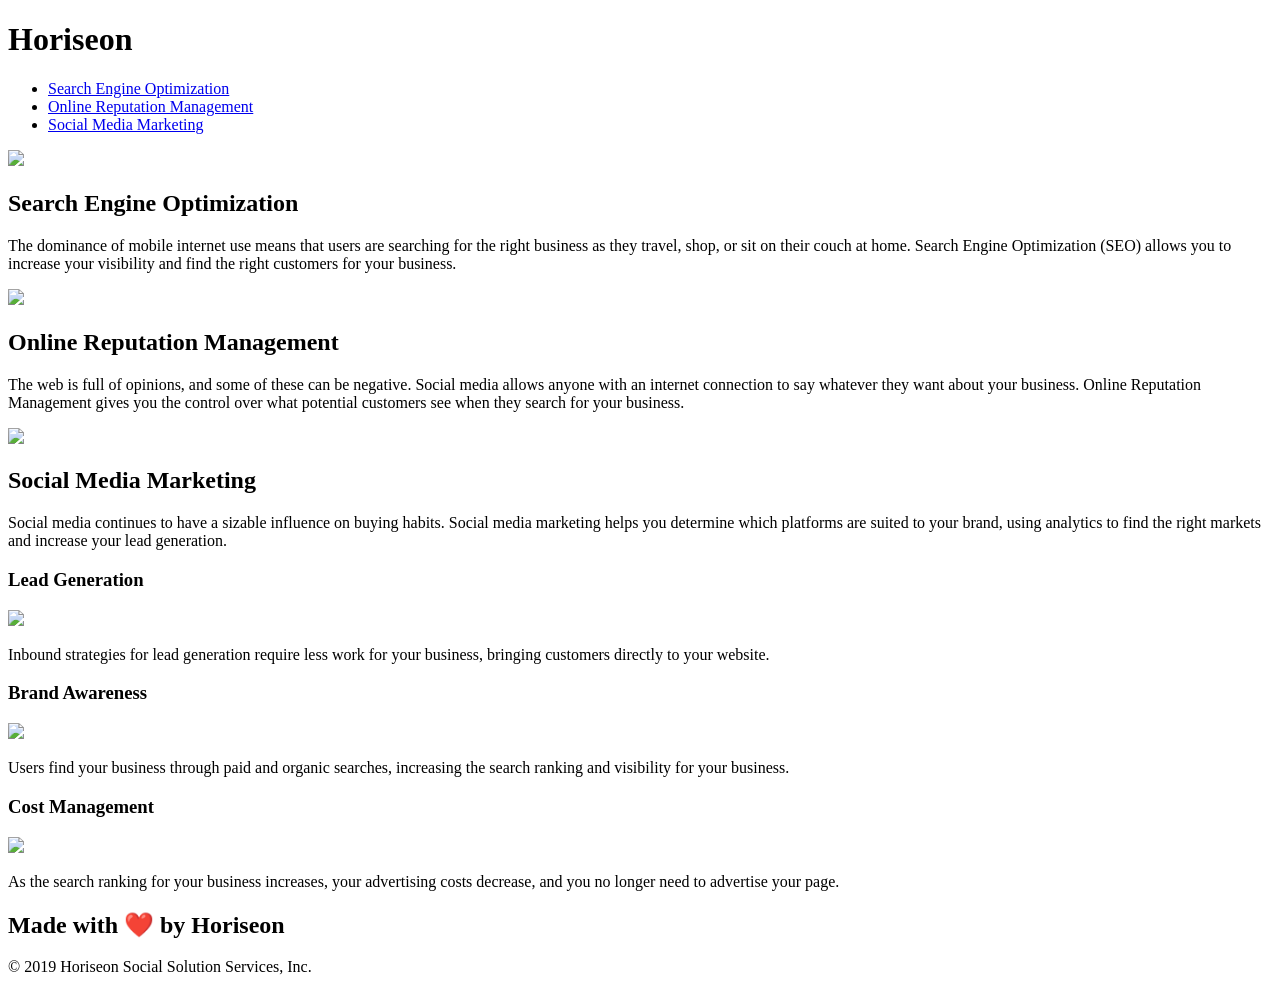
==== index.html @ 00c122d9 "Adjusted folder structure" ====
<!DOCTYPE html>
<html lang="en-us">

<head>
    <meta charset="UTF-8" />
    <link rel="stylesheet" href="./assets/css/style.css">
    <title>Horiseon.btb</title>
</head>

<body>
    <div class="header">
        <h1>Hori<span class="seo">seo</span>n</h1>
        <div>
            <ul>
                <li>
                    <a href="#search-engine-optimization">Search Engine Optimization</a>
                </li>
                <li>
                    <a href="#online-reputation-management">Online Reputation Management</a>
                </li>
                <li>
                    <a href="#social-media-marketing">Social Media Marketing</a>
                </li>
            </ul>
        </div>
    </div>
    <div class="hero"></div>
    <div class="content">
        <div class="search-engine-optimization">
            <img src="./assets/images/search-engine-optimization.jpg" class="float-left" />
            <h2>Search Engine Optimization</h2>
            <p>
                The dominance of mobile internet use means that users are searching for the right business as they travel, shop, or sit on their couch at home. Search Engine Optimization (SEO) allows you to increase your visibility and find the right customers for your business.
            </p>
        </div>
        <div id="online-reputation-management" class="online-reputation-management">
            <img src="./assets/images/online-reputation-management.jpg" class="float-right" />
            <h2>Online Reputation Management</h2>
            <p>
                The web is full of opinions, and some of these can be negative. Social media allows anyone with an internet connection to say whatever they want about your business. Online Reputation Management gives you the control over what potential customers see when they search for your business.
            </p>
        </div>
        <div id="social-media-marketing" class="social-media-marketing">
            <img src="./assets/images/social-media-marketing.jpg" class="float-left" />
            <h2>Social Media Marketing</h2>
            <p>
                Social media continues to have a sizable influence on buying habits. Social media marketing helps you determine which platforms are suited to your brand, using analytics to find the right markets and increase your lead generation.
            </p>
        </div>
    </div>
    <div class="benefits">
        <div class="benefit-lead">
            <h3>Lead Generation</h3>
            <img src="./assets/images/lead-generation.png" />
            <p>
                Inbound strategies for lead generation require less work for your business, bringing customers directly to your website.
            </p>
        </div>
        <div class="benefit-brand">
            <h3>Brand Awareness</h3>
            <img src="./assets/images/brand-awareness.png" />
            <p>
                Users find your business through paid and organic searches, increasing the search ranking and visibility for your business.
            </p>
        </div>
        <div class="benefit-cost">
            <h3>Cost Management</h3>
            <img src="./assets/images/cost-management.png" />
            <p>
                As the search ranking for your business increases, your advertising costs decrease, and you no longer need to advertise your page.
            </p>
        </div>
    </div>
    <div class="footer">
        <h2>Made with ❤️️ by Horiseon</h2>
        <p>
            &copy; 2019 Horiseon Social Solution Services, Inc.
        </p>
    </div>
</body>

</html>
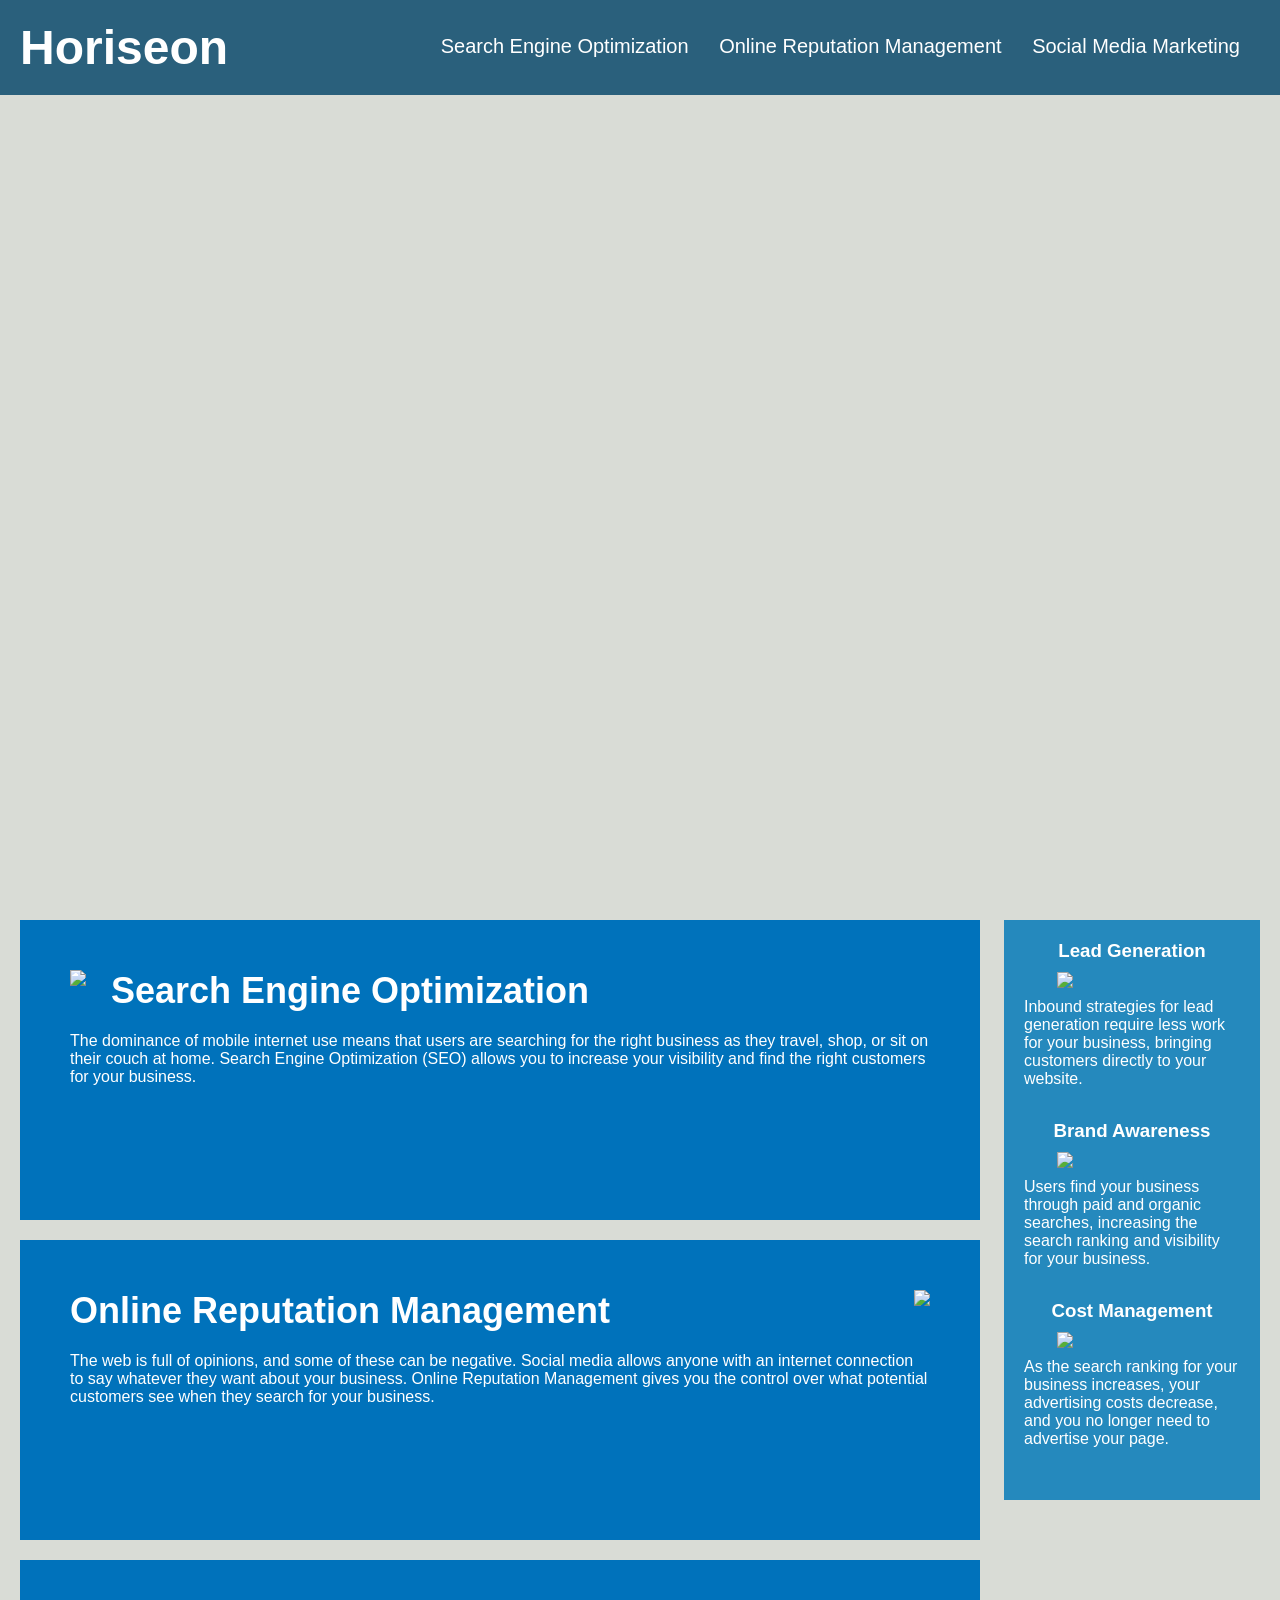
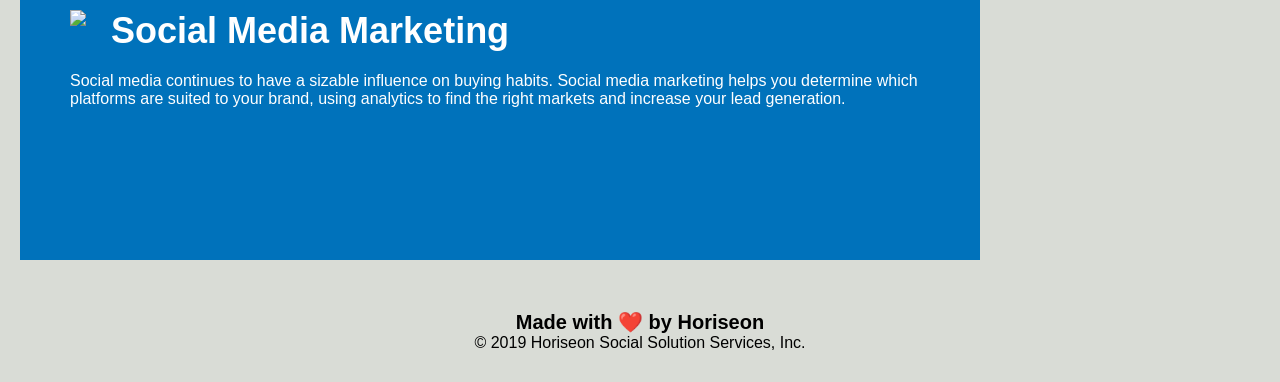
==== commit ce0d6130: "created new asset folder to fix broken link to css file" ====
--- a/index.html
+++ b/index.html
@@ -3,7 +3,7 @@
 
 <head>
     <meta charset="UTF-8" />
-    <link rel="stylesheet" href="./assets/css/style.css">
+    <link rel="stylesheet" href="./asset/css/style.css">
     <title>Horiseon.btb</title>
 </head>
 
--- a/asset/css/style.css
+++ b/asset/css/style.css
@@ -0,0 +1,214 @@
+* {
+    box-sizing: border-box;
+    padding: 0;
+    margin: 0;
+}
+/* controls background for the whole page except for elements specifically managed by classes */
+body {
+   background-color: #d9dcd6;
+
+}
+
+/* controls header background and font style. does not impact "seo" of Horiseon */
+.header {
+    padding: 20px;
+    font-family: 'Trebuchet MS', 'Lucida Sans Unicode', 'Lucida Grande', 'Lucida Sans', Arial, sans-serif;
+    background-color: #2a607c;
+    color: #ffffff;
+
+}
+/* sets font size for "Horiseon" header title */
+.header h1 {
+    display: inline-block;
+    font-size: 48px;
+}
+/* REMOVE - sets font folor for "seo" portion of Horiseon at the top of the page */
+/* .header h1 .seo - not needed as .header h1 sets settings for "Horiseon" header */
+/* .header h1 .seo { 
+    color: #d9dcd6;
+}*/
+
+/* controls positioning for header elements */
+.header div {
+    padding-top: 15px;
+    margin-right: 20px;
+    float: right;
+    font-family: 'Gill Sans', 'Gill Sans MT', Calibri, 'Trebuchet MS', sans-serif;
+    font-size: 20px;
+}
+
+/* REMOVE - class meant to manage unordered list for links. no impact as no list style is defined */
+.header div ul {
+    list-style-type: none;
+}
+/* controls positioning of links at the top of the page */
+.header div ul li {
+    display: inline-block;
+    margin-left: 25px; 
+  
+}
+/* controls color of links at top of the page */
+ a { 
+    color: #ffffff;
+    text-decoration: none;
+} 
+
+/* controls body paragraph content font size */
+p {
+    font-size: 16px;
+}
+/* adds main image at top of page and controls its size and position */
+.hero {
+    height: 800px;
+    width: 100%;
+    margin-bottom: 25px;
+    background-image: url("../images/digital-marketing-meeting.jpg");
+    background-size: cover;
+    background-position: center;
+}
+/* controls positioning of image for "Search Engine Optimizations and "Social Media Marketing"*/
+.float-left {
+    float: left;
+    margin-right: 25px;
+}
+/* controls positioning of imagae for "Online Reputation Management */
+.float-right {
+    float: right;
+    margin-left: 25px;
+}
+/* controls alignment of elements under the class div */
+.content {
+    width: 75%;
+    display: inline-block;
+    margin-left: 20px;
+    color: #ffffff;
+    font-family: 'Gill Sans', 'Gill Sans MT', Calibri, 'Trebuchet MS', sans-serif;
+  
+}
+/* controls positioning for div class "benefits" */
+/* can set font color here rather than repeating in subsequent classes below */
+.benefits {
+    margin-right: 20px;
+    padding: 20px;
+    clear: both;
+    float: right;
+    width: 20%;
+    height: 100%;
+    font-family: 'Gill Sans', 'Gill Sans MT', Calibri, 'Trebuchet MS', sans-serif;
+    background-color: #2589bd;
+    color: #ffffff;
+ 
+}
+
+.benefit-lead {
+    margin-bottom: 32px;
+    /* color: #ffffff; */
+}
+
+.benefit-brand {
+    margin-bottom: 32px;
+    /* color: #ffffff; */
+}
+
+.benefit-cost {
+    margin-bottom: 32px;
+    /* color: #ffffff; */
+}
+
+.benefit-lead h3 {
+    margin-bottom: 10px;
+    text-align: center;
+}
+
+.benefit-brand h3 {
+    margin-bottom: 10px;
+    text-align: center;
+}
+
+.benefit-cost h3 {
+    margin-bottom: 10px;
+    text-align: center;
+}
+
+.benefit-lead img {
+    display: block;
+    margin: 10px auto;
+    max-width: 150px;
+}
+
+.benefit-brand img {
+    display: block;
+    margin: 10px auto;
+    max-width: 150px;
+}
+
+.benefit-cost img {
+    display: block;
+    margin: 10px auto;
+    max-width: 150px;
+}
+/* font colors and font style for following 3 classes can be consolidated under "content" class */
+.search-engine-optimization {
+    margin-bottom: 20px;
+    padding: 50px;
+    height: 300px;
+    /* font-family: 'Gill Sans', 'Gill Sans MT', Calibri, 'Trebuchet MS', sans-serif; */
+    background-color: #0072bb;
+    /* color: #ffffff; */
+}
+
+.online-reputation-management {
+    margin-bottom: 20px;
+    padding: 50px;
+    height: 300px;
+    /* font-family: 'Gill Sans', 'Gill Sans MT', Calibri, 'Trebuchet MS', sans-serif; */
+    background-color: #0072bb;
+    /* color: #ffffff; */
+}
+
+.social-media-marketing {
+    margin-bottom: 20px;
+    padding: 50px;
+    height: 300px;
+    /* font-family: 'Gill Sans', 'Gill Sans MT', Calibri, 'Trebuchet MS', sans-serif; */
+    background-color: #0072bb;
+    /* color: #ffffff; */
+}
+
+.search-engine-optimization img {
+    max-height: 200px;
+}
+
+.online-reputation-management img {
+    max-height: 200px;
+}
+
+.social-media-marketing img {
+    max-height: 200px;
+}
+
+.search-engine-optimization h2 {
+    margin-bottom: 20px;
+    font-size: 36px;
+}
+
+.online-reputation-management h2 {
+    margin-bottom: 20px;
+    font-size: 36px;
+}
+
+.social-media-marketing h2 {
+    margin-bottom: 20px;
+    font-size: 36px;
+}
+
+.footer {
+    padding: 30px;
+    clear: both;
+    font-family: 'Trebuchet MS', 'Lucida Sans Unicode', 'Lucida Grande', 'Lucida Sans', Arial, sans-serif;
+    text-align: center;
+}
+
+.footer h2 {
+    font-size: 20px;
+}
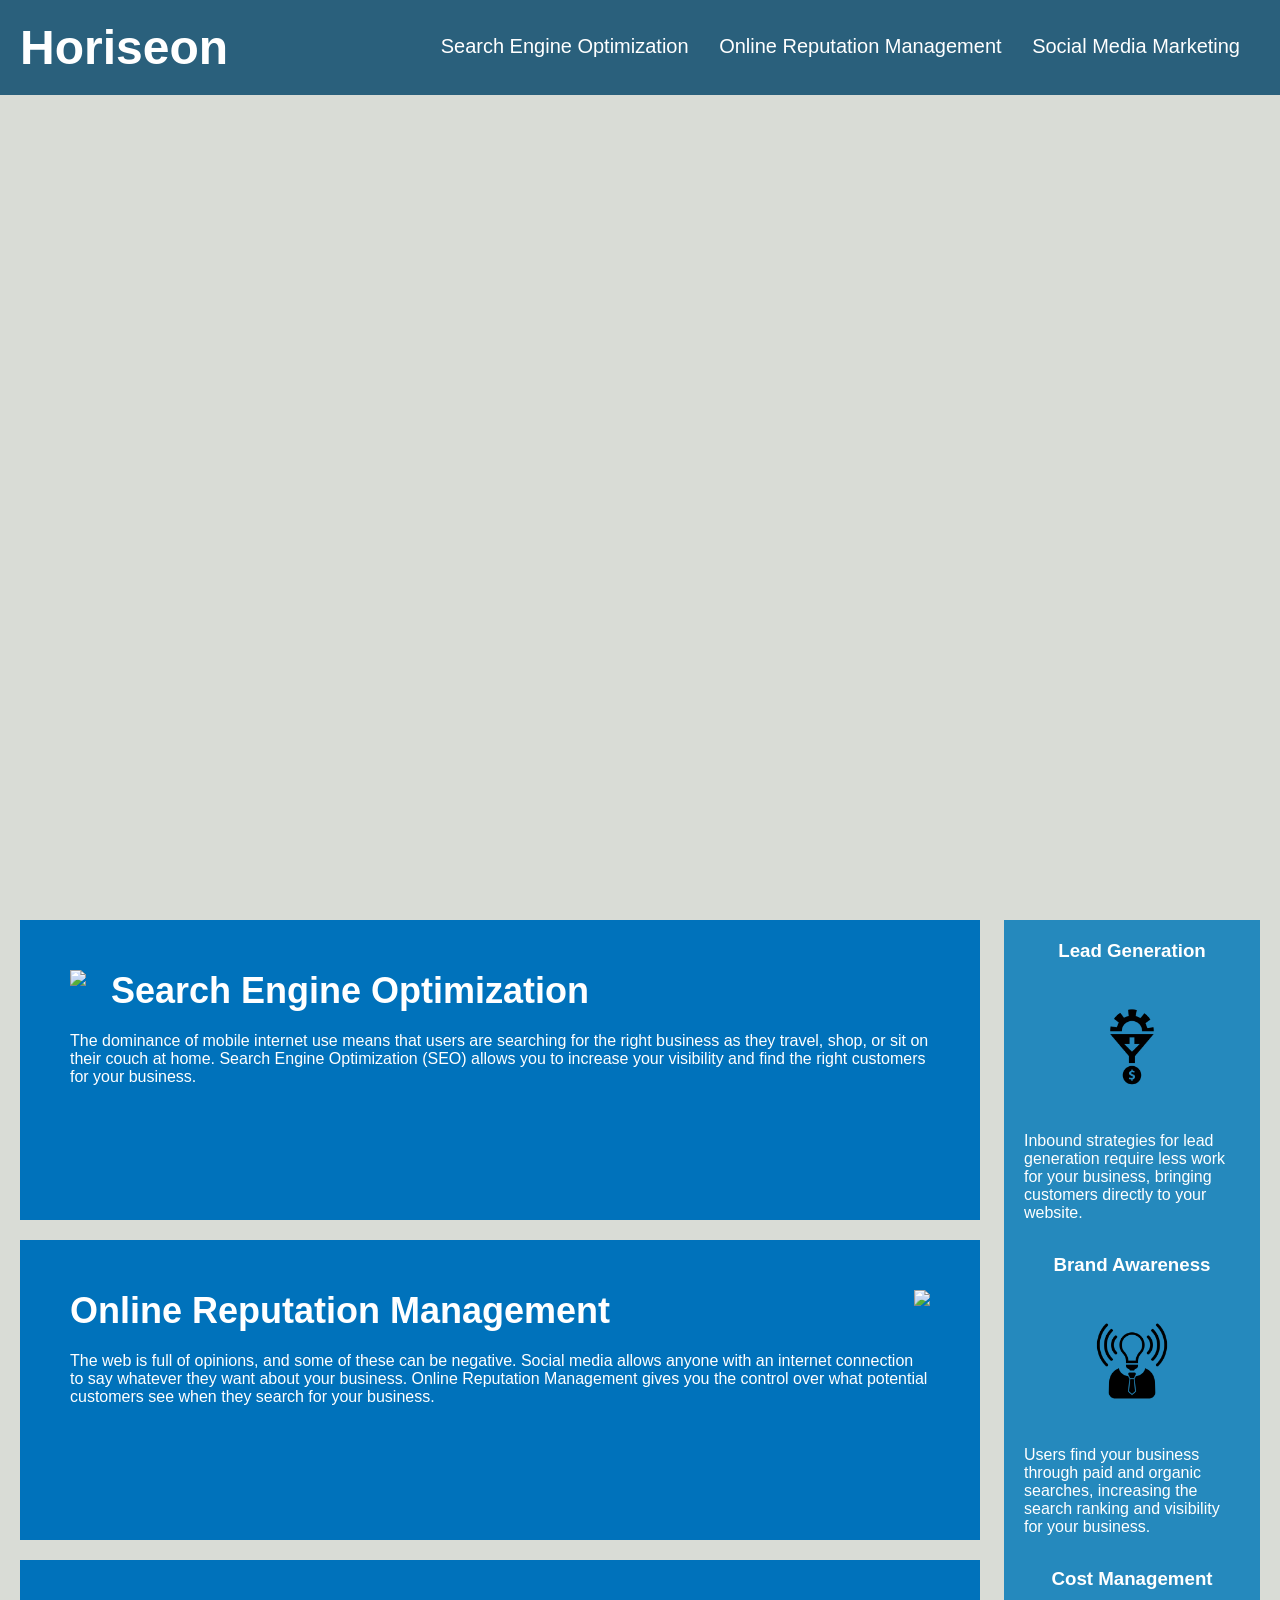
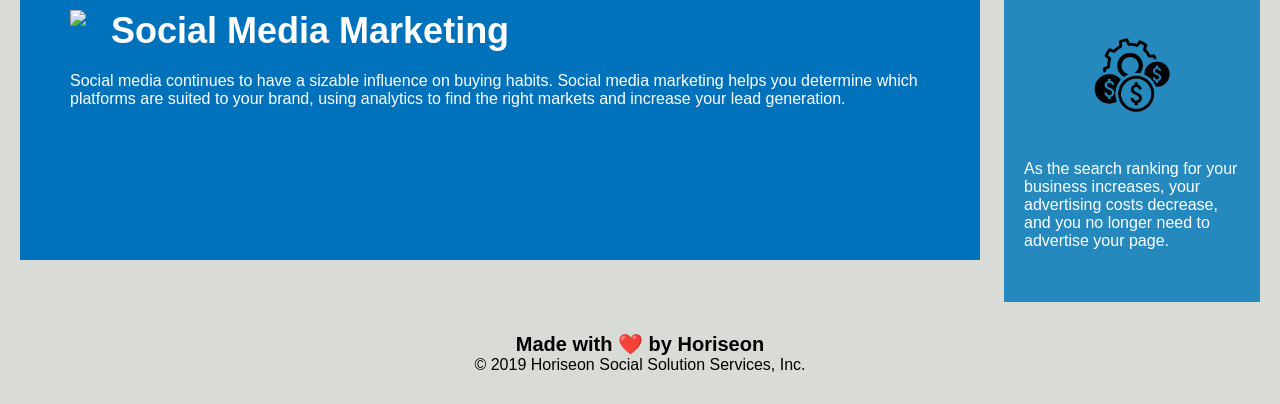
==== commit 98431910: "rebuilt assets folder to relink all images in html to css file" ====
--- a/index.html
+++ b/index.html
@@ -3,7 +3,7 @@
 
 <head>
     <meta charset="UTF-8" />
-    <link rel="stylesheet" href="./asset/css/style.css">
+    <link rel="stylesheet" href="./assets/css/style.css">
     <title>Horiseon.btb</title>
 </head>
 
--- a/assets/css/style.css
+++ b/assets/css/style.css
@@ -0,0 +1,214 @@
+* {
+    box-sizing: border-box;
+    padding: 0;
+    margin: 0;
+}
+/* controls background for the whole page except for elements specifically managed by classes */
+body {
+   background-color: #d9dcd6;
+
+}
+
+/* controls header background and font style. does not impact "seo" of Horiseon */
+.header {
+    padding: 20px;
+    font-family: 'Trebuchet MS', 'Lucida Sans Unicode', 'Lucida Grande', 'Lucida Sans', Arial, sans-serif;
+    background-color: #2a607c;
+    color: #ffffff;
+
+}
+/* sets font size for "Horiseon" header title */
+.header h1 {
+    display: inline-block;
+    font-size: 48px;
+}
+/* REMOVE - sets font folor for "seo" portion of Horiseon at the top of the page */
+/* .header h1 .seo - not needed as .header h1 sets settings for "Horiseon" header */
+/* .header h1 .seo { 
+    color: #d9dcd6;
+}*/
+
+/* controls positioning for header elements */
+.header div {
+    padding-top: 15px;
+    margin-right: 20px;
+    float: right;
+    font-family: 'Gill Sans', 'Gill Sans MT', Calibri, 'Trebuchet MS', sans-serif;
+    font-size: 20px;
+}
+
+/* REMOVE - class meant to manage unordered list for links. no impact as no list style is defined */
+.header div ul {
+    list-style-type: none;
+}
+/* controls positioning of links at the top of the page */
+.header div ul li {
+    display: inline-block;
+    margin-left: 25px; 
+  
+}
+/* controls color of links at top of the page */
+ a { 
+    color: #ffffff;
+    text-decoration: none;
+} 
+
+/* controls body paragraph content font size */
+p {
+    font-size: 16px;
+}
+/* adds main image at top of page and controls its size and position */
+.hero {
+    height: 800px;
+    width: 100%;
+    margin-bottom: 25px;
+    background-image: url("../images/digital-marketing-meeting.jpg");
+    background-size: cover;
+    background-position: center;
+}
+/* controls positioning of image for "Search Engine Optimizations and "Social Media Marketing"*/
+.float-left {
+    float: left;
+    margin-right: 25px;
+}
+/* controls positioning of imagae for "Online Reputation Management */
+.float-right {
+    float: right;
+    margin-left: 25px;
+}
+/* controls alignment of elements under the class div */
+.content {
+    width: 75%;
+    display: inline-block;
+    margin-left: 20px;
+    color: #ffffff;
+    font-family: 'Gill Sans', 'Gill Sans MT', Calibri, 'Trebuchet MS', sans-serif;
+  
+}
+/* controls positioning for div class "benefits" */
+/* can set font color here rather than repeating in subsequent classes below */
+.benefits {
+    margin-right: 20px;
+    padding: 20px;
+    clear: both;
+    float: right;
+    width: 20%;
+    height: 100%;
+    font-family: 'Gill Sans', 'Gill Sans MT', Calibri, 'Trebuchet MS', sans-serif;
+    background-color: #2589bd;
+    color: #ffffff;
+ 
+}
+
+.benefit-lead {
+    margin-bottom: 32px;
+    /* color: #ffffff; */
+}
+
+.benefit-brand {
+    margin-bottom: 32px;
+    /* color: #ffffff; */
+}
+
+.benefit-cost {
+    margin-bottom: 32px;
+    /* color: #ffffff; */
+}
+
+.benefit-lead h3 {
+    margin-bottom: 10px;
+    text-align: center;
+}
+
+.benefit-brand h3 {
+    margin-bottom: 10px;
+    text-align: center;
+}
+
+.benefit-cost h3 {
+    margin-bottom: 10px;
+    text-align: center;
+}
+
+.benefit-lead img {
+    display: block;
+    margin: 10px auto;
+    max-width: 150px;
+}
+
+.benefit-brand img {
+    display: block;
+    margin: 10px auto;
+    max-width: 150px;
+}
+
+.benefit-cost img {
+    display: block;
+    margin: 10px auto;
+    max-width: 150px;
+}
+/* font colors and font style for following 3 classes can be consolidated under "content" class */
+.search-engine-optimization {
+    margin-bottom: 20px;
+    padding: 50px;
+    height: 300px;
+    /* font-family: 'Gill Sans', 'Gill Sans MT', Calibri, 'Trebuchet MS', sans-serif; */
+    background-color: #0072bb;
+    /* color: #ffffff; */
+}
+
+.online-reputation-management {
+    margin-bottom: 20px;
+    padding: 50px;
+    height: 300px;
+    /* font-family: 'Gill Sans', 'Gill Sans MT', Calibri, 'Trebuchet MS', sans-serif; */
+    background-color: #0072bb;
+    /* color: #ffffff; */
+}
+
+.social-media-marketing {
+    margin-bottom: 20px;
+    padding: 50px;
+    height: 300px;
+    /* font-family: 'Gill Sans', 'Gill Sans MT', Calibri, 'Trebuchet MS', sans-serif; */
+    background-color: #0072bb;
+    /* color: #ffffff; */
+}
+
+.search-engine-optimization img {
+    max-height: 200px;
+}
+
+.online-reputation-management img {
+    max-height: 200px;
+}
+
+.social-media-marketing img {
+    max-height: 200px;
+}
+
+.search-engine-optimization h2 {
+    margin-bottom: 20px;
+    font-size: 36px;
+}
+
+.online-reputation-management h2 {
+    margin-bottom: 20px;
+    font-size: 36px;
+}
+
+.social-media-marketing h2 {
+    margin-bottom: 20px;
+    font-size: 36px;
+}
+
+.footer {
+    padding: 30px;
+    clear: both;
+    font-family: 'Trebuchet MS', 'Lucida Sans Unicode', 'Lucida Grande', 'Lucida Sans', Arial, sans-serif;
+    text-align: center;
+}
+
+.footer h2 {
+    font-size: 20px;
+}
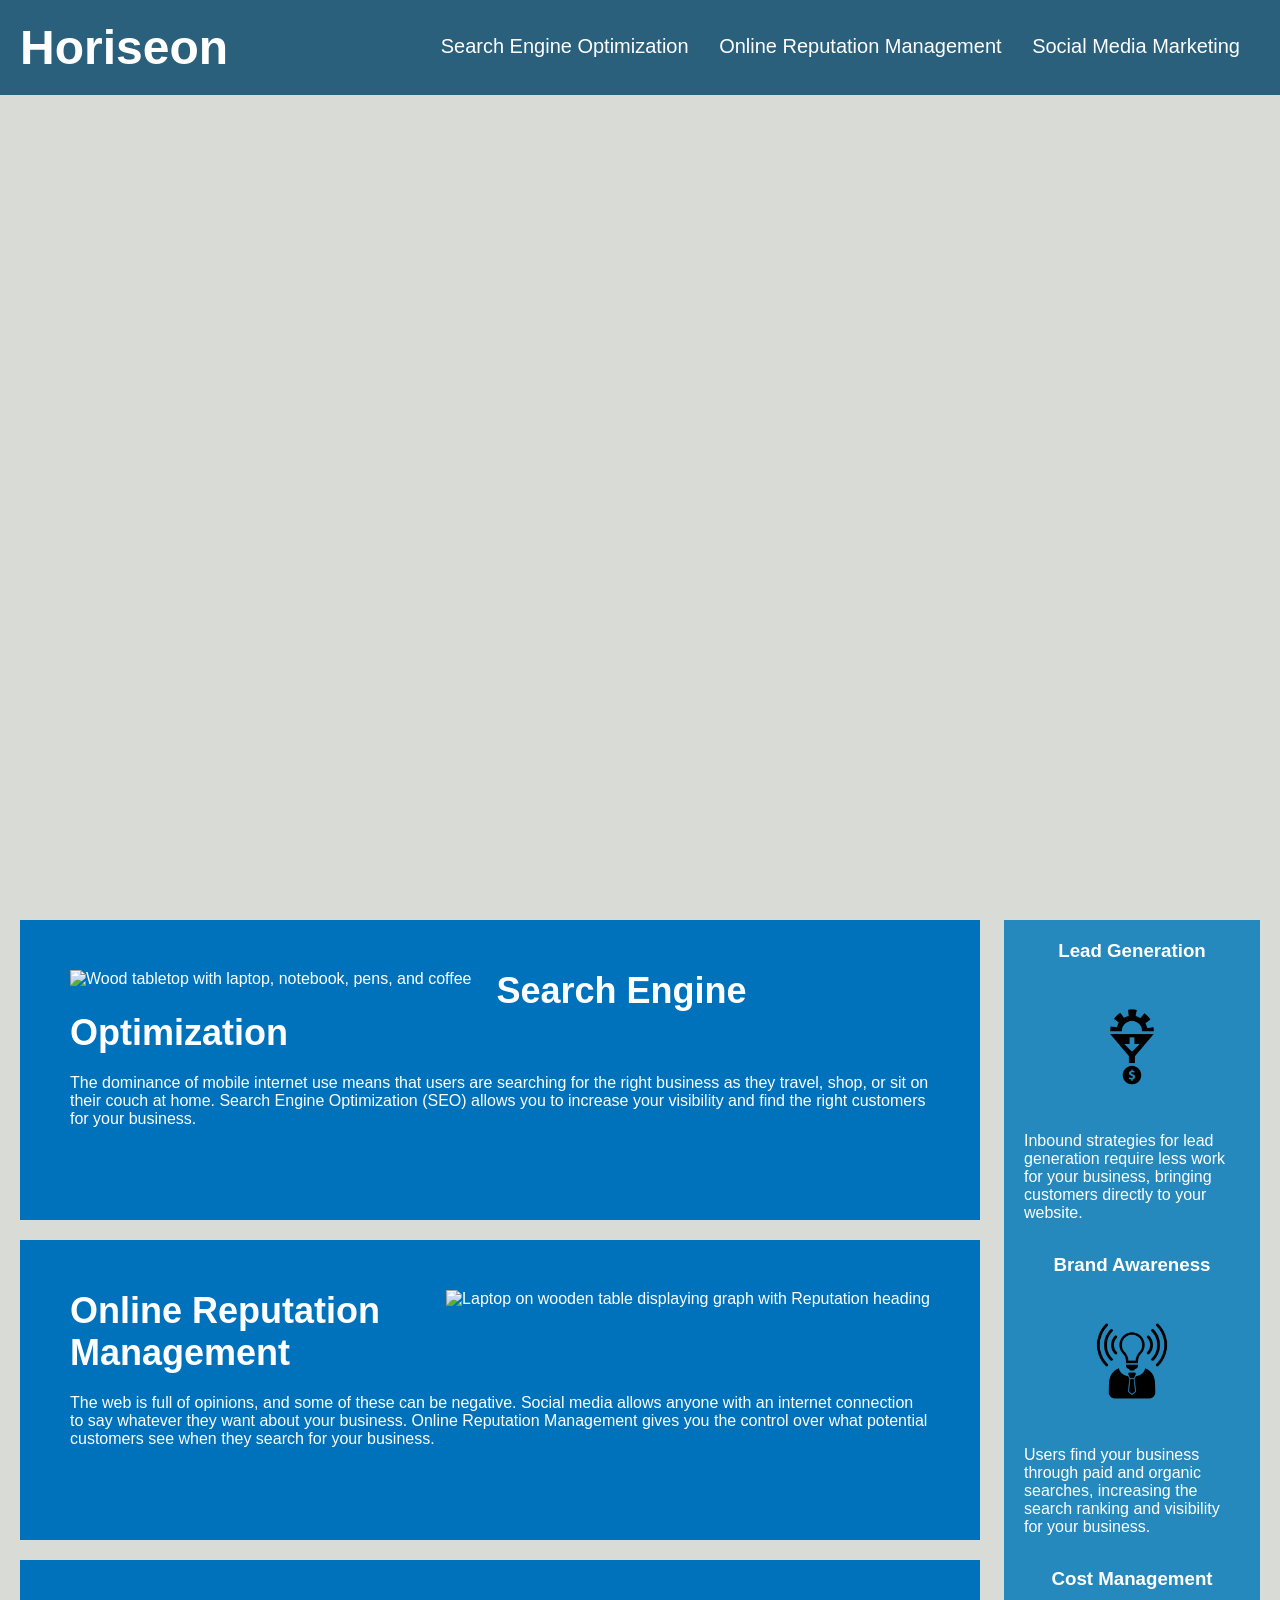
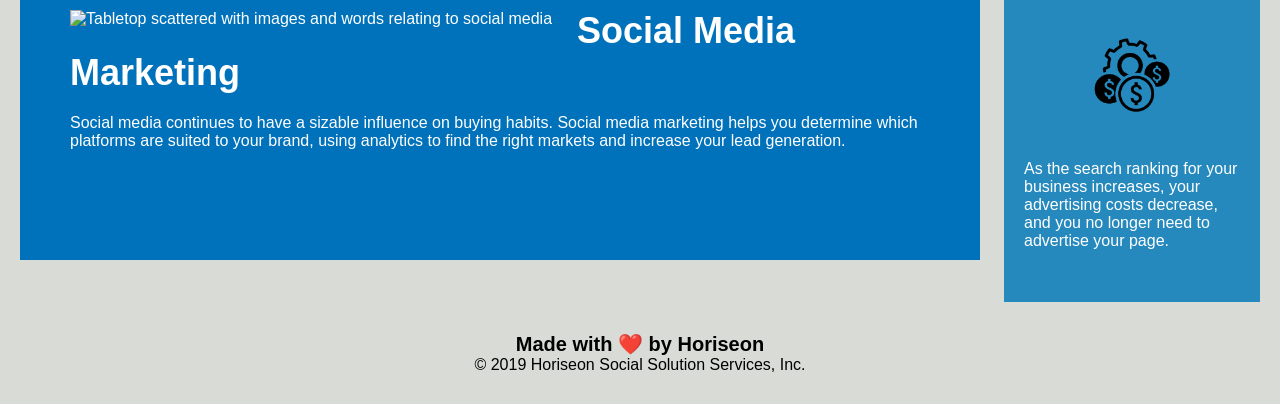
==== commit 4ad51107: "Streamlined CSS and HTML structures / Updated HTML to have more descriptive semantics elements / Inc" ====
--- a/index.html
+++ b/index.html
@@ -8,8 +8,8 @@
 </head>
 
 <body>
-    <div class="header">
-        <h1>Hori<span class="seo">seo</span>n</h1>
+    <header class="header">
+        <h1>Horiseon</h1>
         <div>
             <ul>
                 <li>
@@ -23,60 +23,60 @@
                 </li>
             </ul>
         </div>
-    </div>
-    <div class="hero"></div>
-    <div class="content">
-        <div class="search-engine-optimization">
-            <img src="./assets/images/search-engine-optimization.jpg" class="float-left" />
+    </header>
+    <header class="hero"></header>
+    <main class="content">
+        <section class="search-engine-optimization">
+            <img src="./assets/images/search-engine-optimization.jpg" alt="Wood tabletop with laptop, notebook, pens, and coffee" class="float-left" />
             <h2>Search Engine Optimization</h2>
             <p>
                 The dominance of mobile internet use means that users are searching for the right business as they travel, shop, or sit on their couch at home. Search Engine Optimization (SEO) allows you to increase your visibility and find the right customers for your business.
             </p>
-        </div>
-        <div id="online-reputation-management" class="online-reputation-management">
-            <img src="./assets/images/online-reputation-management.jpg" class="float-right" />
+        </section>
+        <section id="online-reputation-management" class="online-reputation-management">
+            <img src="./assets/images/online-reputation-management.jpg" alt="Laptop on wooden table displaying graph with Reputation heading" class="float-right" />
             <h2>Online Reputation Management</h2>
             <p>
                 The web is full of opinions, and some of these can be negative. Social media allows anyone with an internet connection to say whatever they want about your business. Online Reputation Management gives you the control over what potential customers see when they search for your business.
             </p>
-        </div>
-        <div id="social-media-marketing" class="social-media-marketing">
-            <img src="./assets/images/social-media-marketing.jpg" class="float-left" />
+        </section>
+        <section id="social-media-marketing" class="social-media-marketing">
+            <img src="./assets/images/social-media-marketing.jpg" alt="Tabletop scattered with images and words relating to social media" class="float-left" />
             <h2>Social Media Marketing</h2>
             <p>
                 Social media continues to have a sizable influence on buying habits. Social media marketing helps you determine which platforms are suited to your brand, using analytics to find the right markets and increase your lead generation.
             </p>
-        </div>
-    </div>
+        </section>
+    </main>
     <div class="benefits">
-        <div class="benefit-lead">
+        <section class="benefit-lead">
             <h3>Lead Generation</h3>
-            <img src="./assets/images/lead-generation.png" />
+            <img src="./assets/images/lead-generation.png" alt="Symbol of gear on top funneling into a dollar symbol"/>
             <p>
                 Inbound strategies for lead generation require less work for your business, bringing customers directly to your website.
             </p>
-        </div>
-        <div class="benefit-brand">
+        </section>
+        <section class="benefit-brand">
             <h3>Brand Awareness</h3>
-            <img src="./assets/images/brand-awareness.png" />
+            <img src="./assets/images/brand-awareness.png" alt="Symbol of lightbulb with waves emanating from both sides horizontally"/>
             <p>
                 Users find your business through paid and organic searches, increasing the search ranking and visibility for your business.
             </p>
-        </div>
-        <div class="benefit-cost">
+        </section>
+        <section class="benefit-cost">
             <h3>Cost Management</h3>
-            <img src="./assets/images/cost-management.png" />
+            <img src="./assets/images/cost-management.png" alt="Symbol of a gear joined with three dollar symbols beneath it" />
             <p>
                 As the search ranking for your business increases, your advertising costs decrease, and you no longer need to advertise your page.
             </p>
-        </div>
+        </section>
     </div>
-    <div class="footer">
+    <footer class="footer">
         <h2>Made with ❤️️ by Horiseon</h2>
         <p>
             &copy; 2019 Horiseon Social Solution Services, Inc.
         </p>
-    </div>
+    </footer>
 </body>
 
 </html>
--- a/assets/css/style.css
+++ b/assets/css/style.css
@@ -41,6 +41,7 @@
 .header div ul {
     list-style-type: none;
 }
+
 /* controls positioning of links at the top of the page */
 .header div ul li {
     display: inline-block;
@@ -51,6 +52,7 @@
  a { 
     color: #ffffff;
     text-decoration: none;
+
 } 
 
 /* controls body paragraph content font size */
